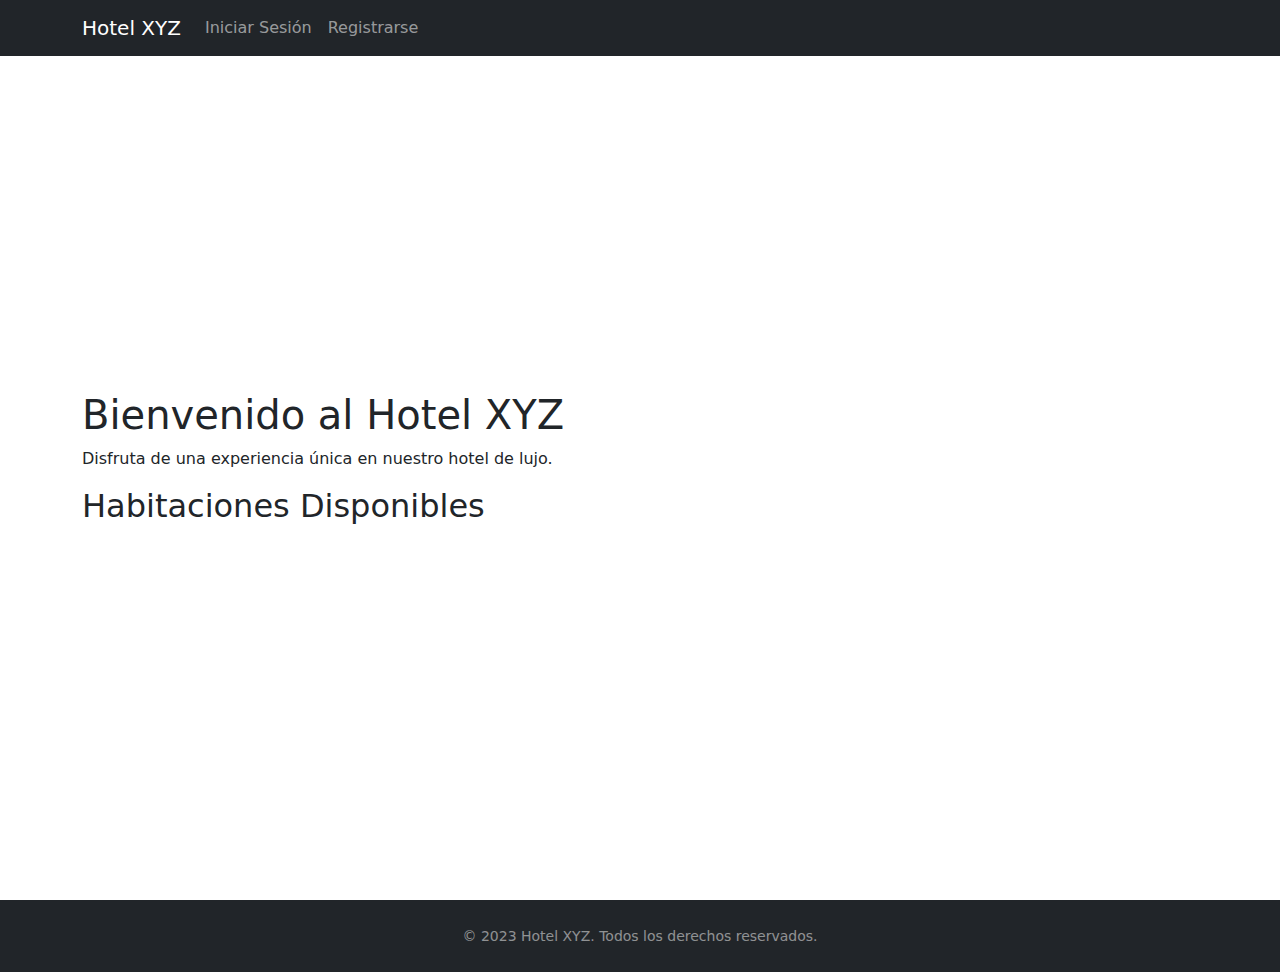
==== presentation_layer/index.html @ eff0ff4b "documentos de capa presentación" ====
<!-- index.html-->
<!DOCTYPE html>
<html lang="es">
  <head>
    <meta charset="UTF-8" />
    <meta name="viewport" content="width=device-width, initial-scale=1.0" />
    <link rel="stylesheet" href="assets/css/bootstrap.min.css" />
    <link rel="stylesheet" href="assets/css/styles.css" />
    <title>Hotel XYZ - Inicio</title>
  </head>
  <body>
    <header>
      <nav class="navbar navbar-expand-lg navbar-dark bg-dark fixed-top">
        <div class="container">
          <a class="navbar-brand" href="index.html">Hotel XYZ</a>
          <button
            class="navbar-toggler"
            type="button"
            data-toggle="collapse"
            data-target="#navbarResponsive"
          >
            <span class="navbar-toggler-icon"></span>
          </button>
          <div class="collapse navbar-collapse" id="navbarResponsive">
            <!-- Menú de navegación -->
            <ul class="navbar-nav ml-auto">
              <li class="nav-item">
                <a class="nav-link" href="login.html">Iniciar Sesión</a>
              </li>
              <li class="nav-item">
                <a class="nav-link" href="register.html">Registrarse</a>
              </li>
            </ul>
          </div>
        </div>
      </nav>
    </header>

    <!-- Contenido principal-->
    <main>
      <section class="d-flex justify-content-center align-items-center vh-100">
        <div class="container">
          <h1 class="mt-4">Bienvenido al Hotel XYZ</h1>
          <p>Disfruta de una experiencia única en nuestro hotel de lujo.</p>
          <!--Mostrar habitaciones disponibles-->
          <h2>Habitaciones Disponibles</h2>
          <div class="row" id="habitaciones-disponibles">
            <!-- Aquí se cargarán las habitaciones mediante AJAX -->
          </div>
        </div>
      </section>
    </main>
    <!-- footer.html-->
    <footer class="py-4 bg-dark text-white-50">
      <div class="container text-center">
        <small>© 2023 Hotel XYZ. Todos los derechos reservados.</small>
      </div>
    </footer>
    <!-- Enlaces a JavaScript-->
    <script src="assets/js/jquery.min.js"></script>
    <script src="assets/js/bootstrap.min.js"></script>
    <script src="assets/js/main.js"></script>
    <script>
      // Cargar habitaciones disponibles al cargar la página
      $(document).ready(function () {
        $.ajax({
          url: "/api/habitaciones/disponibles",
          method: "GET",
          success: function (data) {
            var habitaciones = data;
            $.each(habitaciones, function (index, habitacion) {
              var habitacionHtml = `
                          <div class="col-md-4">
                              <div class="card mb-4">
                                  <img class="card-img-top" src="${habitacion.imagen}" alt="Habitación ${habitacion.numero_habitacion}">
                                  <div class="card-body">
                                      <h5 class="card-title">Habitación ${habitacion.numero_habitacion}</h5>
                                      <p class="card-text">${habitacion.descripcion}</p>
                                      <p class="card-text"><strong>Precio: $${habitacion.precio}</strong></p>
                                      <a href="login.html" class="btn btn-primary">Reservar</a>
                                  </div>
                              </div>
                          </div>
                      `;
              $("#habitaciones-disponibles").append(habitacionHtml);
            });
          },
          error: function (error) {
            console.log(error);
          },
        });
      });
    </script>
  </body>
</html>
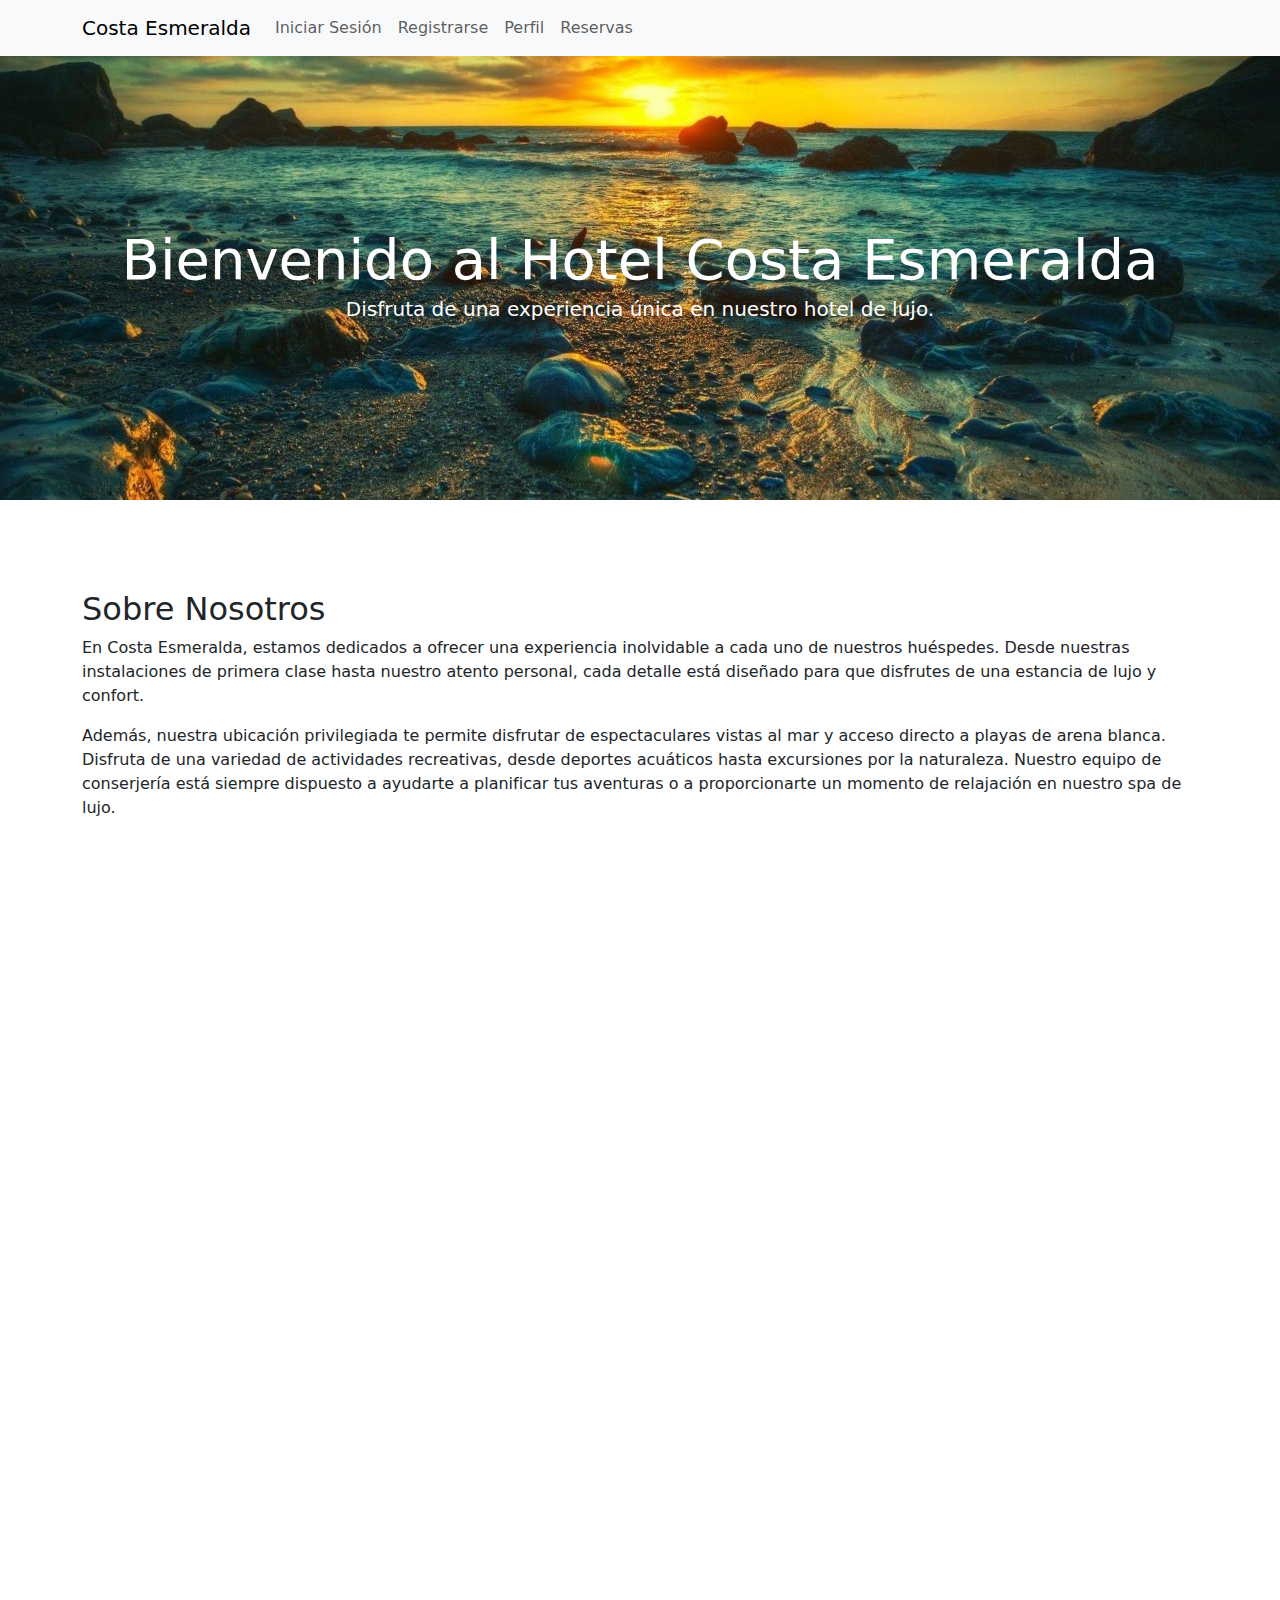
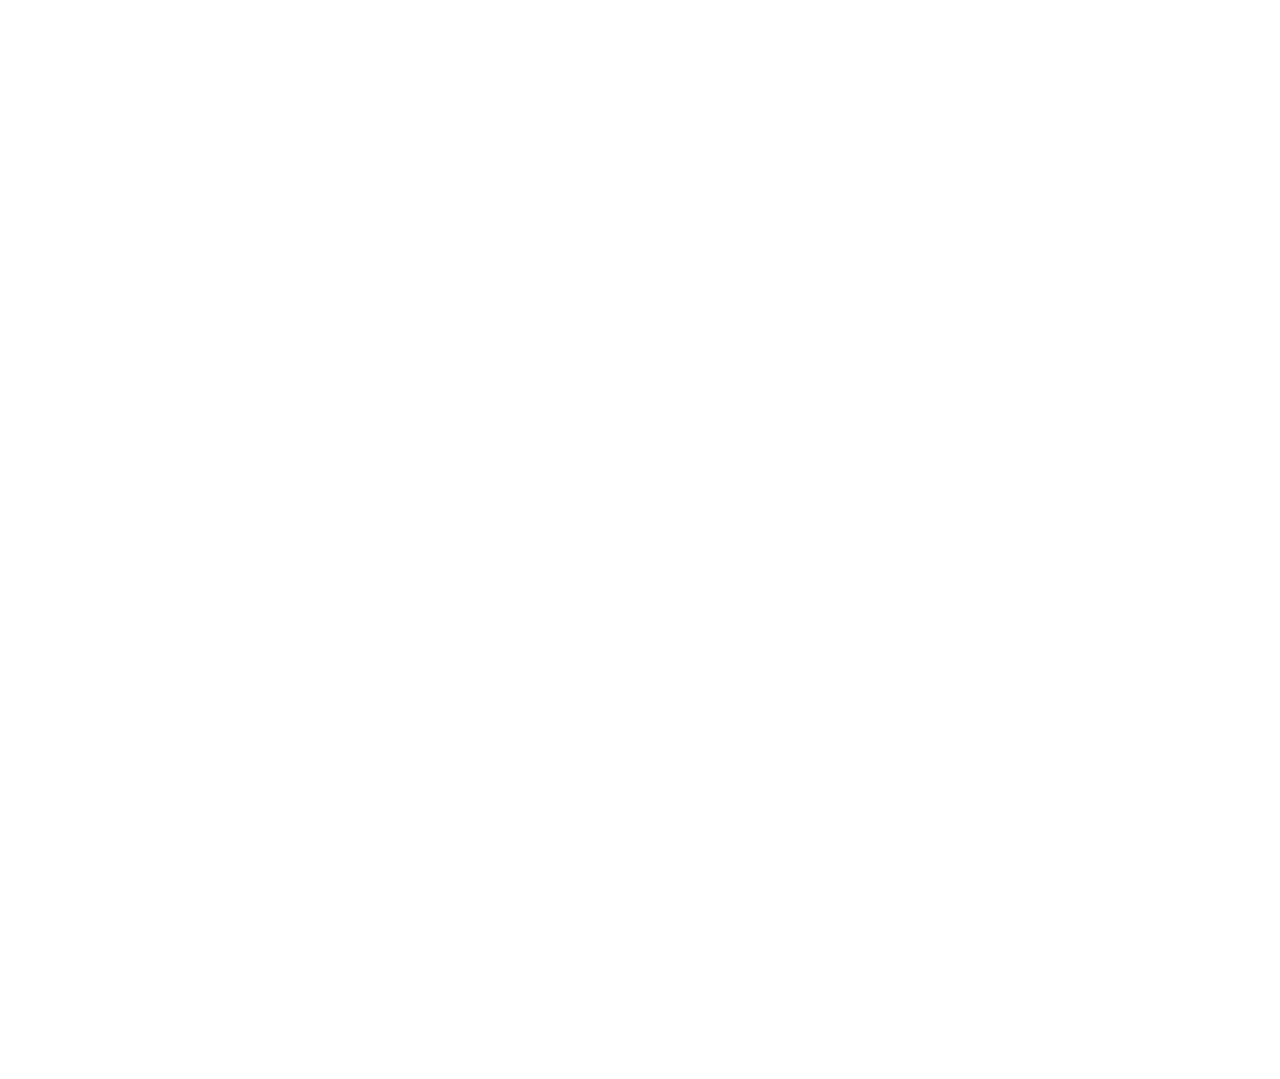
==== commit 084e15b3: "commit de diseño de la pagina" ====
--- a/presentation_layer/index.html
+++ b/presentation_layer/index.html
@@ -1,4 +1,3 @@
-<!-- index.html-->
 <!DOCTYPE html>
 <html lang="es">
   <head>
@@ -6,56 +5,376 @@
     <meta name="viewport" content="width=device-width, initial-scale=1.0" />
     <link rel="stylesheet" href="assets/css/bootstrap.min.css" />
     <link rel="stylesheet" href="assets/css/styles.css" />
-    <title>Hotel XYZ - Inicio</title>
+    <title>Hotel Costa Esmeralda - Inicio</title>
+    <style>
+      html,
+      body {
+        height: 100%;
+        overflow-y: auto;
+      }
+      .hero {
+        min-height: 50vh;
+        background: url("img/hero.jpg") no-repeat center center;
+        background-size: cover;
+        color: white;
+        display: flex;
+        align-items: center;
+        justify-content: center;
+        text-align: center;
+      }
+      .hero h1,
+      .hero p {
+        margin: 0;
+      }
+      .navbar-light {
+        background-color: #f8f9fa !important; /* Blanco un poco más oscuro */
+      }
+      .footer {
+        background-color: #f8f9fa !important; /* Blanco un poco más oscuro */
+      }
+      .footer p {
+        color: black; /* Cambiar el color del texto del footer a negro */
+      }
+      .card {
+        max-width: 600px; /* Aumentar el tamaño de las tarjetas */
+        margin: auto; /* Centrar las tarjetas */
+      }
+      .section {
+        margin-top: 50px; /* Añadir espacio entre secciones */
+        margin-bottom: 70px; /* Añadir espacio entre secciones */
+        padding-top: 20px; /* Añadir padding para que el color se extienda */
+        padding-bottom: 20px; /* Añadir padding para que el color se extienda */
+      }
+      .full-width-section {
+        width: 100vw;
+        position: relative;
+        left: 50%;
+        right: 50%;
+        margin-left: -50vw;
+        margin-right: -50vw;
+      }
+    </style>
   </head>
   <body>
-    <header>
-      <nav class="navbar navbar-expand-lg navbar-dark bg-dark fixed-top">
-        <div class="container">
-          <a class="navbar-brand" href="index.html">Hotel XYZ</a>
-          <button
-            class="navbar-toggler"
-            type="button"
-            data-toggle="collapse"
-            data-target="#navbarResponsive"
-          >
-            <span class="navbar-toggler-icon"></span>
-          </button>
-          <div class="collapse navbar-collapse" id="navbarResponsive">
-            <!-- Menú de navegación -->
-            <ul class="navbar-nav ml-auto">
-              <li class="nav-item">
-                <a class="nav-link" href="login.html">Iniciar Sesión</a>
-              </li>
-              <li class="nav-item">
-                <a class="nav-link" href="register.html">Registrarse</a>
-              </li>
-            </ul>
-          </div>
+    <!-- Header -->
+    <nav class="navbar navbar-expand-lg navbar-light fixed-top">
+      <div class="container">
+        <a class="navbar-brand" href="index.html">Costa Esmeralda</a>
+        <button
+          class="navbar-toggler"
+          type="button"
+          data-toggle="collapse"
+          data-target="#navbarResponsive"
+        >
+          <span class="navbar-toggler-icon"></span>
+        </button>
+        <div class="collapse navbar-collapse" id="navbarResponsive">
+          <ul class="navbar-nav ml-auto">
+            <li class="nav-item">
+              <a class="nav-link" href="login.html">Iniciar Sesión</a>
+            </li>
+            <li class="nav-item">
+              <a class="nav-link" href="register.html">Registrarse</a>
+            </li>
+            <li class="nav-item">
+              <a class="nav-link" href="cliente/perfil.html">Perfil</a>
+            </li>
+            <li class="nav-item">
+              <a class="nav-link" href="cliente/reservas.html">Reservas</a>
+            </li>
+          </ul>
         </div>
-      </nav>
+      </div>
+    </nav>
+
+    <!-- Hero Section -->
+    <header class="hero section full-width-section">
+      <div class="container">
+        <h1 class="display-4">Bienvenido al Hotel Costa Esmeralda</h1>
+        <p class="lead">
+          Disfruta de una experiencia única en nuestro hotel de lujo.
+        </p>
+      </div>
     </header>
 
+    <!-- Sección Descriptiva -->
+    <div class="container-fluid section full-width-section">
+      <div class="container">
+        <h2>Sobre Nosotros</h2>
+        <p>
+          En Costa Esmeralda, estamos dedicados a ofrecer una experiencia
+          inolvidable a cada uno de nuestros huéspedes. Desde nuestras
+          instalaciones de primera clase hasta nuestro atento personal, cada
+          detalle está diseñado para que disfrutes de una estancia de lujo y
+          confort.
+        </p>
+        <p>
+          Además, nuestra ubicación privilegiada te permite disfrutar de
+          espectaculares vistas al mar y acceso directo a playas de arena
+          blanca. Disfruta de una variedad de actividades recreativas, desde
+          deportes acuáticos hasta excursiones por la naturaleza. Nuestro equipo
+          de conserjería está siempre dispuesto a ayudarte a planificar tus
+          aventuras o a proporcionarte un momento de relajación en nuestro spa
+          de lujo.
+        </p>
+      </div>
+    </div>
+
     <!-- Contenido principal-->
-    <main>
-      <section class="d-flex justify-content-center align-items-center vh-100">
-        <div class="container">
-          <h1 class="mt-4">Bienvenido al Hotel XYZ</h1>
-          <p>Disfruta de una experiencia única en nuestro hotel de lujo.</p>
-          <!--Mostrar habitaciones disponibles-->
-          <h2>Habitaciones Disponibles</h2>
-          <div class="row" id="habitaciones-disponibles">
-            <!-- Aquí se cargarán las habitaciones mediante AJAX -->
+    <div class="container-fluid mt-4 section full-width-section">
+      <div class="container">
+        <hr class="my-4" />
+
+        <!-- Sección de Servicios -->
+        <h2>Servicios</h2>
+        <div class="row">
+          <div class="col-md-4">
+            <div class="card mb-4">
+              <img src="img/spa.jpg" class="card-img-top" alt="Spa" />
+              <div class="card-body">
+                <h5 class="card-title">Spa</h5>
+                <p class="card-text">
+                  Relájate en nuestro spa con tratamientos de lujo.
+                </p>
+              </div>
+            </div>
+          </div>
+          <div class="col-md-4">
+            <div class="card mb-4">
+              <img
+                src="img/restaurant.jpeg"
+                class="card-img-top"
+                alt="Restaurante"
+              />
+              <div class="card-body">
+                <h5 class="card-title">Restaurante</h5>
+                <p class="card-text">
+                  Disfruta de deliciosas comidas en nuestro restaurante de clase
+                  mundial.
+                </p>
+              </div>
+            </div>
+          </div>
+          <div class="col-md-4">
+            <div class="card mb-4">
+              <img src="img/pool.jpeg" class="card-img-top" alt="Piscina" />
+              <div class="card-body">
+                <h5 class="card-title">Piscina</h5>
+                <p class="card-text">
+                  Relájate y disfruta del sol junto a nuestra piscina.
+                </p>
+              </div>
+            </div>
           </div>
         </div>
-      </section>
-    </main>
-    <!-- footer.html-->
-    <footer class="py-4 bg-dark text-white-50">
-      <div class="container text-center">
-        <small>© 2023 Hotel XYZ. Todos los derechos reservados.</small>
+      </div>
+    </div>
+
+    <!-- Sección de Reseñas -->
+    <div
+      class="container-fluid section full-width-section"
+      style="background-color: #f8f9fa"
+    >
+      <div class="container">
+        <h2>Reseñas de Clientes</h2>
+        <div class="row">
+          <div class="col-md-4">
+            <div class="card mb-4">
+              <div class="card-body">
+                <h5 class="card-title">Ana M.</h5>
+                <p class="card-text">
+                  "Una experiencia increíble. El spa es simplemente
+                  maravilloso."
+                </p>
+              </div>
+            </div>
+          </div>
+          <div class="col-md-4">
+            <div class="card mb-4">
+              <div class="card-body">
+                <h5 class="card-title">Carlos P.</h5>
+                <p class="card-text">
+                  "La comida en el restaurante es de otro nivel. Volveré sin
+                  duda."
+                </p>
+              </div>
+            </div>
+          </div>
+          <div class="col-md-4">
+            <div class="card mb-4">
+              <div class="card-body">
+                <h5 class="card-title">Luisa F.</h5>
+                <p class="card-text">
+                  "Excelente servicio y comodidades. Me encantó la piscina."
+                </p>
+              </div>
+            </div>
+          </div>
+        </div>
+        <div class="row">
+          <div class="col-md-4">
+            <div class="card mb-4">
+              <div class="card-body">
+                <h5 class="card-title">Javier R.</h5>
+                <p class="card-text">
+                  "Un lugar espectacular para relajarse y disfrutar."
+                </p>
+              </div>
+            </div>
+          </div>
+          <div class="col-md-4">
+            <div class="card mb-4">
+              <div class="card-body">
+                <h5 class="card-title">María L.</h5>
+                <p class="card-text">
+                  "Increíble atención y servicios de primera calidad."
+                </p>
+              </div>
+            </div>
+          </div>
+          <div class="col-md-4">
+            <div class="card mb-4">
+              <div class="card-body">
+                <h5 class="card-title">Pablo G.</h5>
+                <p class="card-text">
+                  "Las instalaciones son impresionantes y muy cómodas."
+                </p>
+              </div>
+            </div>
+          </div>
+        </div>
+      </div>
+    </div>
+
+    <!-- Mostrar habitaciones disponibles -->
+    <div class="container-fluid section full-width-section">
+      <div class="container">
+        <h2>Habitaciones Disponibles</h2>
+        <div class="row" id="habitaciones-disponibles">
+          <!-- Aquí se cargarán las habitaciones mediante AJAX -->
+          <div class="col-md-4">
+            <div class="card mb-4">
+              <img
+                class="card-img-top"
+                src="./img/hotel.jpg"
+                alt="Habitación ${habitacion.numero_habitacion}"
+              />
+              <div class="card-body">
+                <h5 class="card-title">Habitación</h5>
+                <p class="card-text">...</p>
+                <p class="card-text">
+                  <strong>Precio: $</strong>
+                </p>
+                <a href="login.html" class="btn btn-primary">Reservar</a>
+              </div>
+            </div>
+          </div>
+
+          <div class="col-md-4">
+            <div class="card mb-4">
+              <img
+                class="card-img-top"
+                src="./img/hotel.jpg"
+                alt="Habitación ${habitacion.numero_habitacion}"
+              />
+              <div class="card-body">
+                <h5 class="card-title">Habitación</h5>
+                <p class="card-text">...</p>
+                <p class="card-text">
+                  <strong>Precio: $</strong>
+                </p>
+                <a href="login.html" class="btn btn-primary">Reservar</a>
+              </div>
+            </div>
+          </div>
+
+          <div class="col-md-4">
+            <div class="card mb-4">
+              <img
+                class="card-img-top"
+                src="./img/hotel.jpg"
+                alt="Habitación ${habitacion.numero_habitacion}"
+              />
+              <div class="card-body">
+                <h5 class="card-title">Habitación</h5>
+                <p class="card-text">...</p>
+                <p class="card-text">
+                  <strong>Precio: $</strong>
+                </p>
+                <a href="login.html" class="btn btn-primary">Reservar</a>
+              </div>
+            </div>
+          </div>
+
+          <div class="col-md-4">
+            <div class="card mb-4">
+              <img
+                class="card-img-top"
+                src="./img/hotel.jpg"
+                alt="Habitación ${habitacion.numero_habitacion}"
+              />
+              <div class="card-body">
+                <h5 class="card-title">Habitación</h5>
+                <p class="card-text">...</p>
+                <p class="card-text">
+                  <strong>Precio: $</strong>
+                </p>
+                <a href="login.html" class="btn btn-primary">Reservar</a>
+              </div>
+            </div>
+          </div>
+
+          <div class="col-md-4">
+            <div class="card mb-4">
+              <img
+                class="card-img-top"
+                src="./img/hotel.jpg"
+                alt="Habitación ${habitacion.numero_habitacion}"
+              />
+              <div class="card-body">
+                <h5 class="card-title">Habitación</h5>
+                <p class="card-text">...</p>
+                <p class="card-text">
+                  <strong>Precio: $</strong>
+                </p>
+                <a href="login.html" class="btn btn-primary">Reservar</a>
+              </div>
+            </div>
+          </div>
+
+          <div class="col-md-4">
+            <div class="card mb-4">
+              <img
+                class="card-img-top"
+                src="./img/hotel.jpg"
+                alt="Habitación ${habitacion.numero_habitacion}"
+              />
+              <div class="card-body">
+                <h5 class="card-title">Habitación</h5>
+                <p class="card-text">...</p>
+                <p class="card-text">
+                  <strong>Precio: $</strong>
+                </p>
+                <a href="login.html" class="btn btn-primary">Reservar</a>
+              </div>
+            </div>
+          </div>
+        </div>
+      </div>
+    </div>
+
+    <!-- Footer -->
+    <footer
+      class="footer text-black mt-5 pt-4 pb-4 full-width-section"
+      style="background-color: #f8f9fa"
+    >
+      <div class="container">
+        <p class="mb-0 text-center">
+          &copy; 2024 Hotel XYZ. Todos los derechos reservados.
+        </p>
       </div>
     </footer>
+
     <!-- Enlaces a JavaScript-->
     <script src="assets/js/jquery.min.js"></script>
     <script src="assets/js/bootstrap.min.js"></script>
